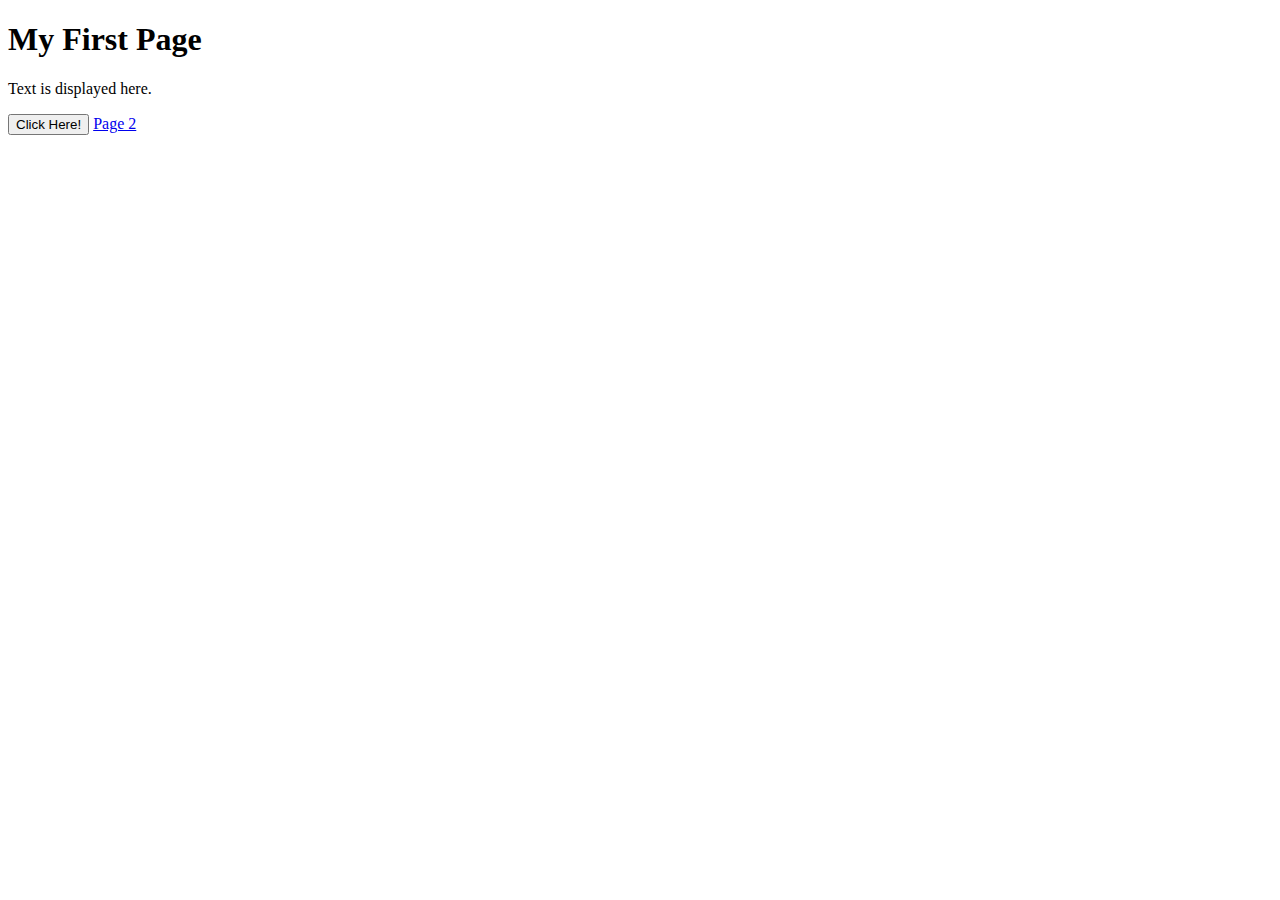
==== index.html @ e35598ba "Changed encoding of html files to UTF-8" ====
﻿<!DOCTYPE html>
<html>
<head>

    <title>Mainpage</title>
    <script src = "myScript.js"></script>

</head>

<body>

    <h1>My First Page</h1>

    <p id = "demo">Text is displayed here.</p>

    <button type = "button" onclick = "myFunction()">Click Here!</button>

    <a href = "./Page2/">Page 2</a>

</body>
</html>
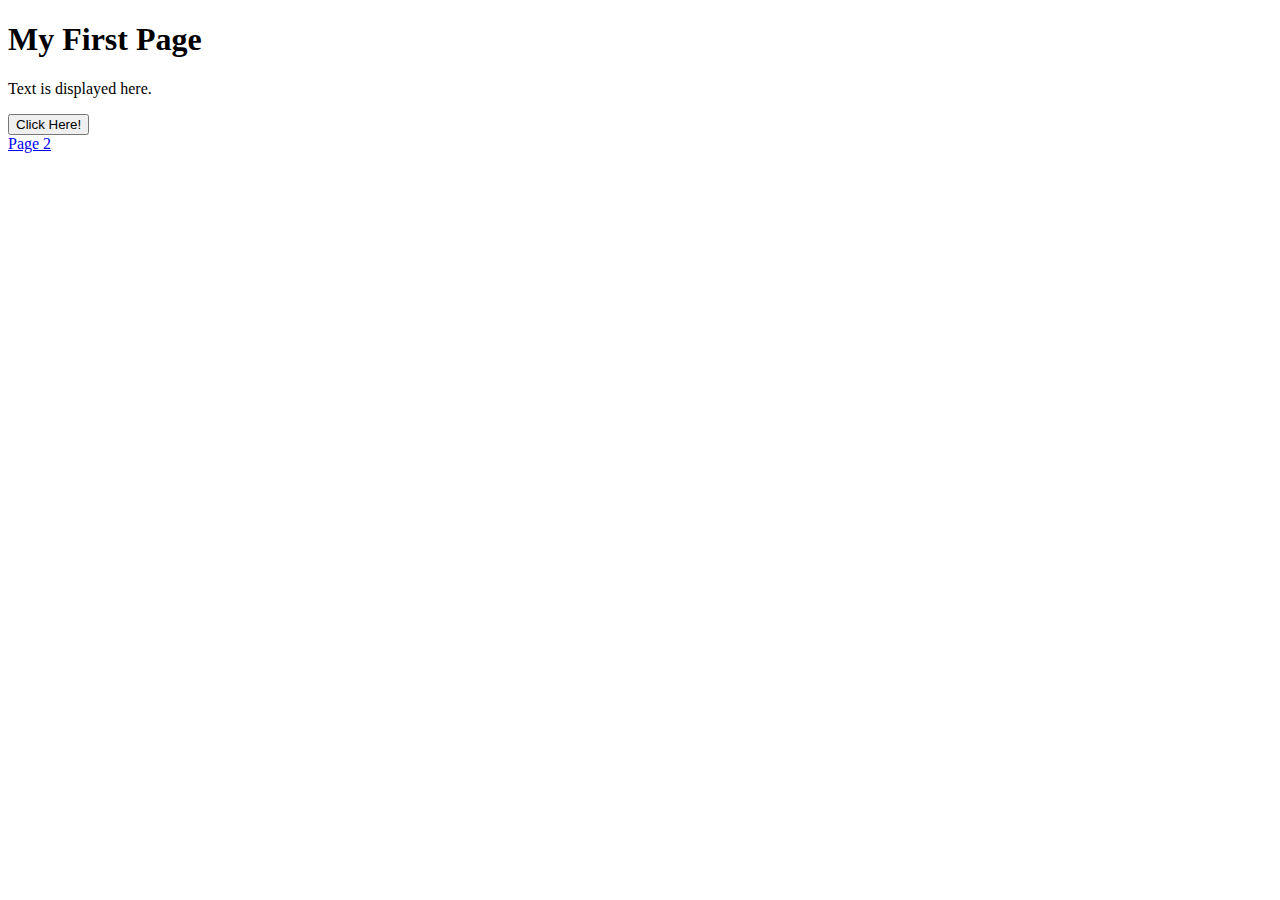
==== commit 61beb06d: "Added line break" ====
--- a/index.html
+++ b/index.html
@@ -14,7 +14,7 @@
     <p id = "demo">Text is displayed here.</p>
 
     <button type = "button" onclick = "myFunction()">Click Here!</button>
-
+    <br />
     <a href = "./Page2/">Page 2</a>
 
 </body>
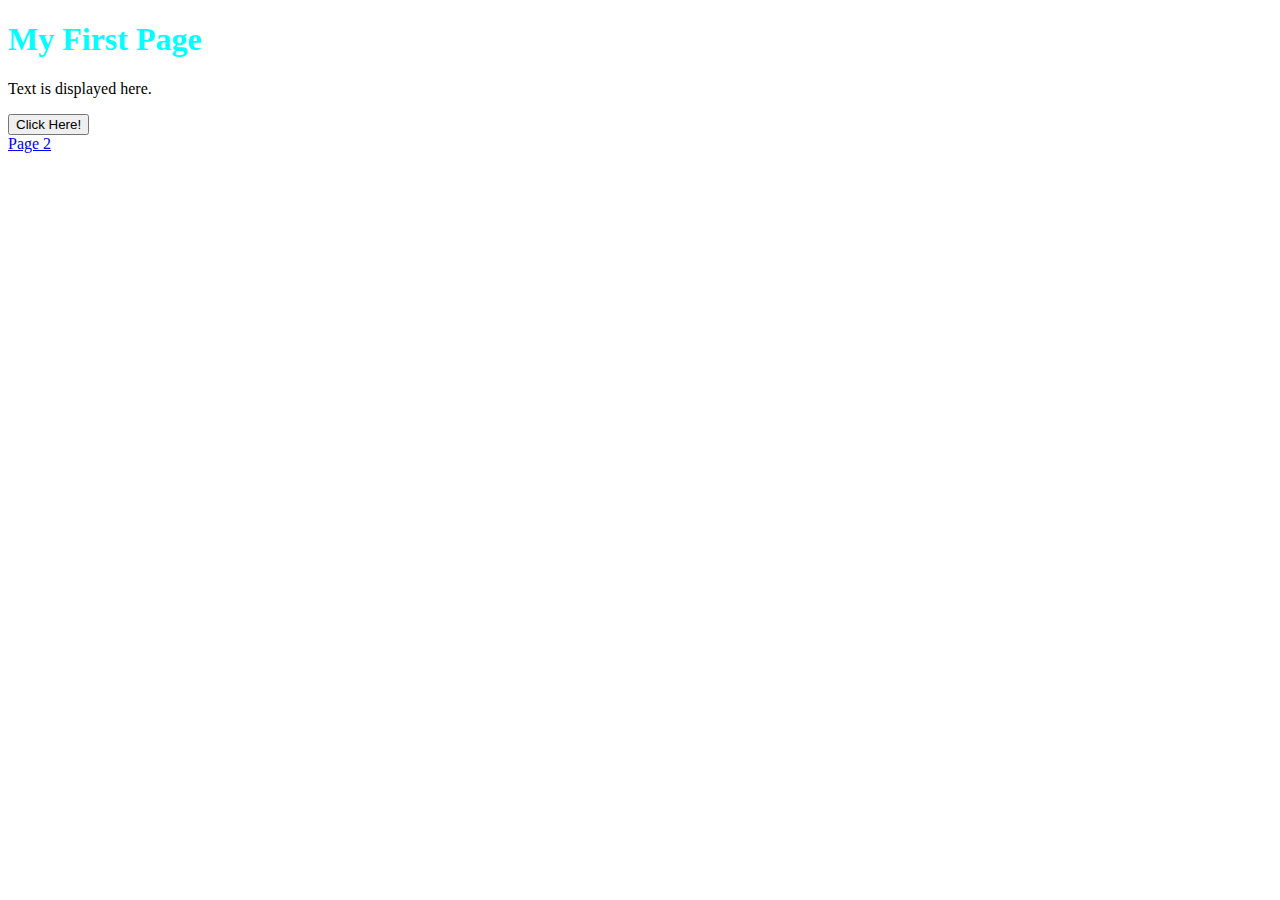
==== commit b5a04d69: "Added CSS folder and file" ====
--- a/index.html
+++ b/index.html
@@ -4,6 +4,7 @@
 
     <title>Mainpage</title>
     <script src = "myScript.js"></script>
+    <link rel="stylesheet" type="text/css" href="./StyleSheets/myStyle.css" />
 
 </head>
 
--- a/StyleSheets/myStyle.css
+++ b/StyleSheets/myStyle.css
@@ -0,0 +1,3 @@
+h1 {
+    color: aqua;
+}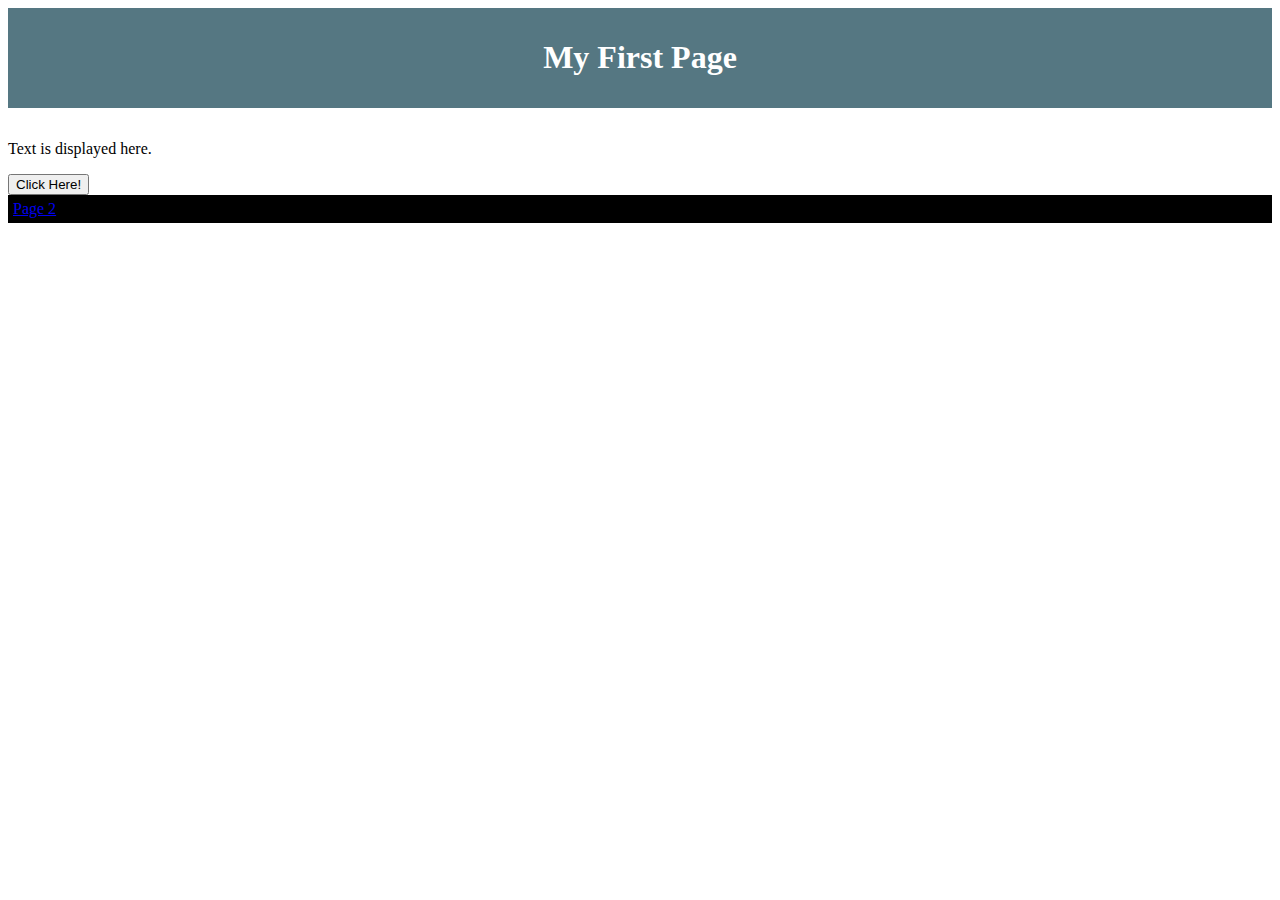
==== commit 007a3f13: "Added div elements to webpage" ====
--- a/index.html
+++ b/index.html
@@ -10,13 +10,22 @@
 
 <body>
 
-    <h1>My First Page</h1>
+    <div id="header">
+        <h1>My First Page</h1>
+    </div>
+    
+    <div id="sidebar">
+        <ul></ul>
+    </div>
 
-    <p id = "demo">Text is displayed here.</p>
-
-    <button type = "button" onclick = "myFunction()">Click Here!</button>
-    <br />
-    <a href = "./Page2/">Page 2</a>
-
+    <div id="page">
+        <p id="demo">Text is displayed here.</p>
+        <button type="button" onclick="myFunction()">Click Here!</button>
+    </div>
+    
+    <div id="footer">
+        <a href="./Page2/">Page 2</a>
+    </div>
+    
 </body>
 </html>
--- a/StyleSheets/myStyle.css
+++ b/StyleSheets/myStyle.css
@@ -1,3 +1,23 @@
-h1 {
-    color: aqua;
+#header {
+    background-color: #557782;
+    color: white;
+    text-align: center;
+    padding: 10px;
+}
+
+#sidebar {
+    background-color: #B8BCCB;
+    width: 100px;
+}
+
+#page {
+    width: 350px;
+    float: left;
+}
+
+#footer {
+    background-color: black;
+    color: white;
+    clear: both;
+    padding: 5px;
 }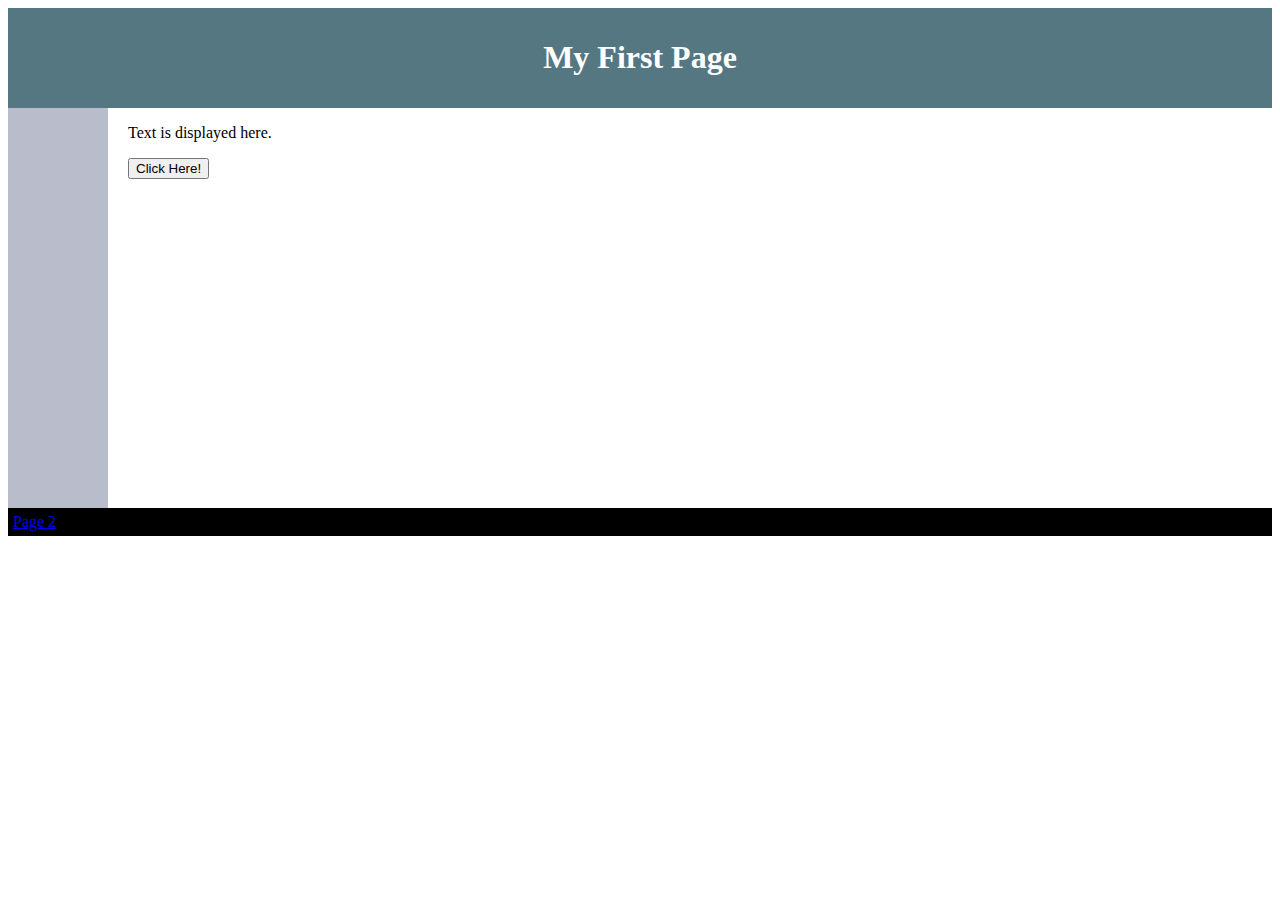
==== commit da5ff4b1: "Added scripts folder and jquery" ====
--- a/index.html
+++ b/index.html
@@ -3,7 +3,7 @@
 <head>
 
     <title>Mainpage</title>
-    <script src = "myScript.js"></script>
+    <script src = "./Scripts/myScript.js"></script>
     <link rel="stylesheet" type="text/css" href="./StyleSheets/myStyle.css" />
 
 </head>
--- a/StyleSheets/myStyle.css
+++ b/StyleSheets/myStyle.css
@@ -8,9 +8,13 @@
 #sidebar {
     background-color: #B8BCCB;
     width: 100px;
+    height: 400px;
+    float: left;
+
 }
 
 #page {
+    padding-left: 20px;
     width: 350px;
     float: left;
 }
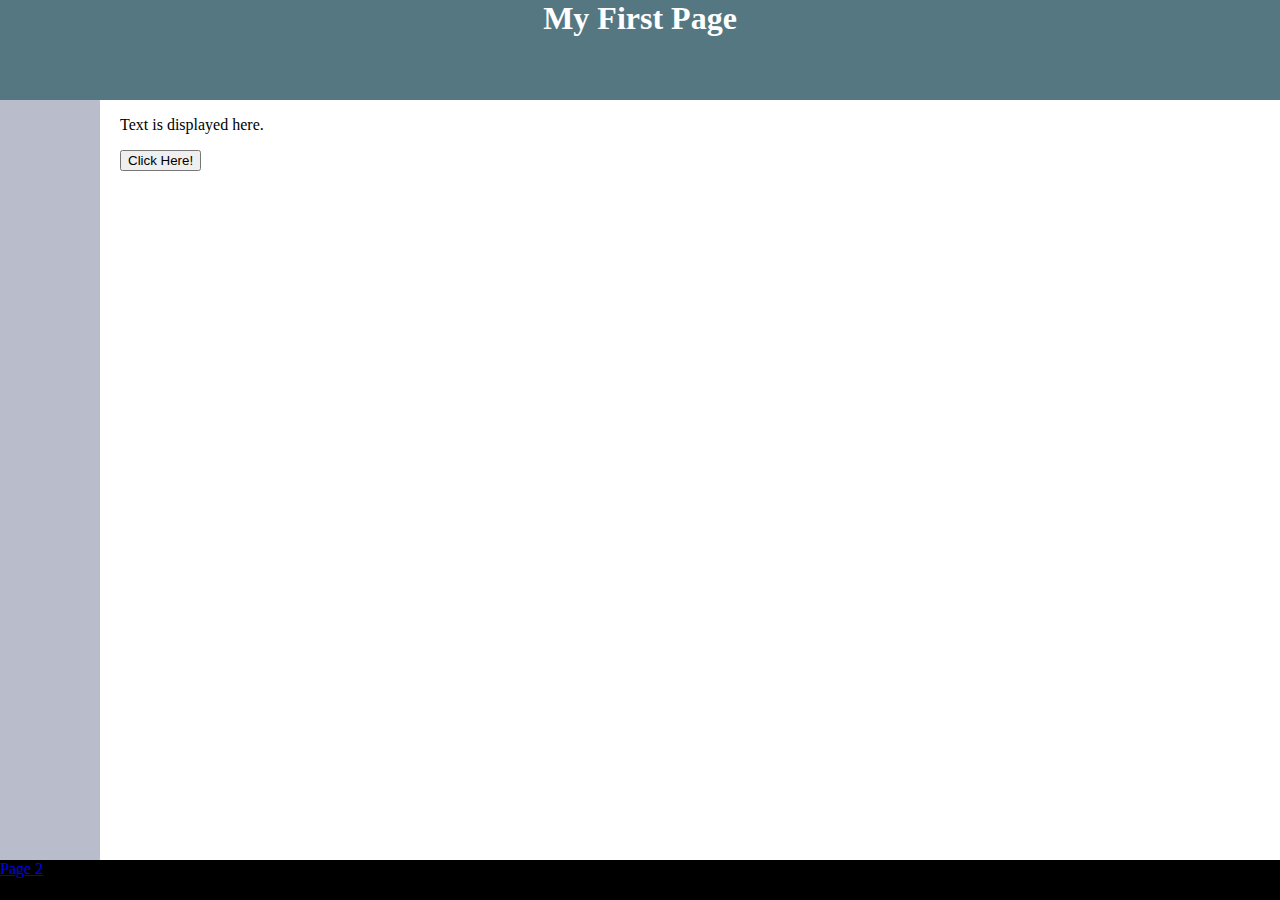
==== commit 5c0ffc55: "Added jquery code to mainpage to give button toggle function" ====
--- a/index.html
+++ b/index.html
@@ -3,6 +3,7 @@
 <head>
 
     <title>Mainpage</title>
+    <script src="./Scripts/jquery-1.11.3.js"></script>
     <script src = "./Scripts/myScript.js"></script>
     <link rel="stylesheet" type="text/css" href="./StyleSheets/myStyle.css" />
 
@@ -20,11 +21,11 @@
 
     <div id="page">
         <p id="demo">Text is displayed here.</p>
-        <button type="button" onclick="myFunction()">Click Here!</button>
+        <button type="button" id="toggle">Click Here!</button>
     </div>
     
     <div id="footer">
-        <a href="./Page2/">Page 2</a>
+        <a href="./Page2/index.html">Page 2</a>
     </div>
     
 </body>
--- a/StyleSheets/myStyle.css
+++ b/StyleSheets/myStyle.css
@@ -1,14 +1,25 @@
+html, body {
+    margin: 0px;
+    padding: 0px;
+    min-height: 100%;
+    height: 100%;
+}
+
+h1 {
+    margin-top: 0px;
+}
+
 #header {
     background-color: #557782;
     color: white;
+    height: 100px;
     text-align: center;
-    padding: 10px;
 }
 
 #sidebar {
     background-color: #B8BCCB;
     width: 100px;
-    height: 400px;
+    height: calc(100% - 140px);
     float: left;
 
 }
@@ -22,6 +33,6 @@
 #footer {
     background-color: black;
     color: white;
+    height: 40px;
     clear: both;
-    padding: 5px;
 }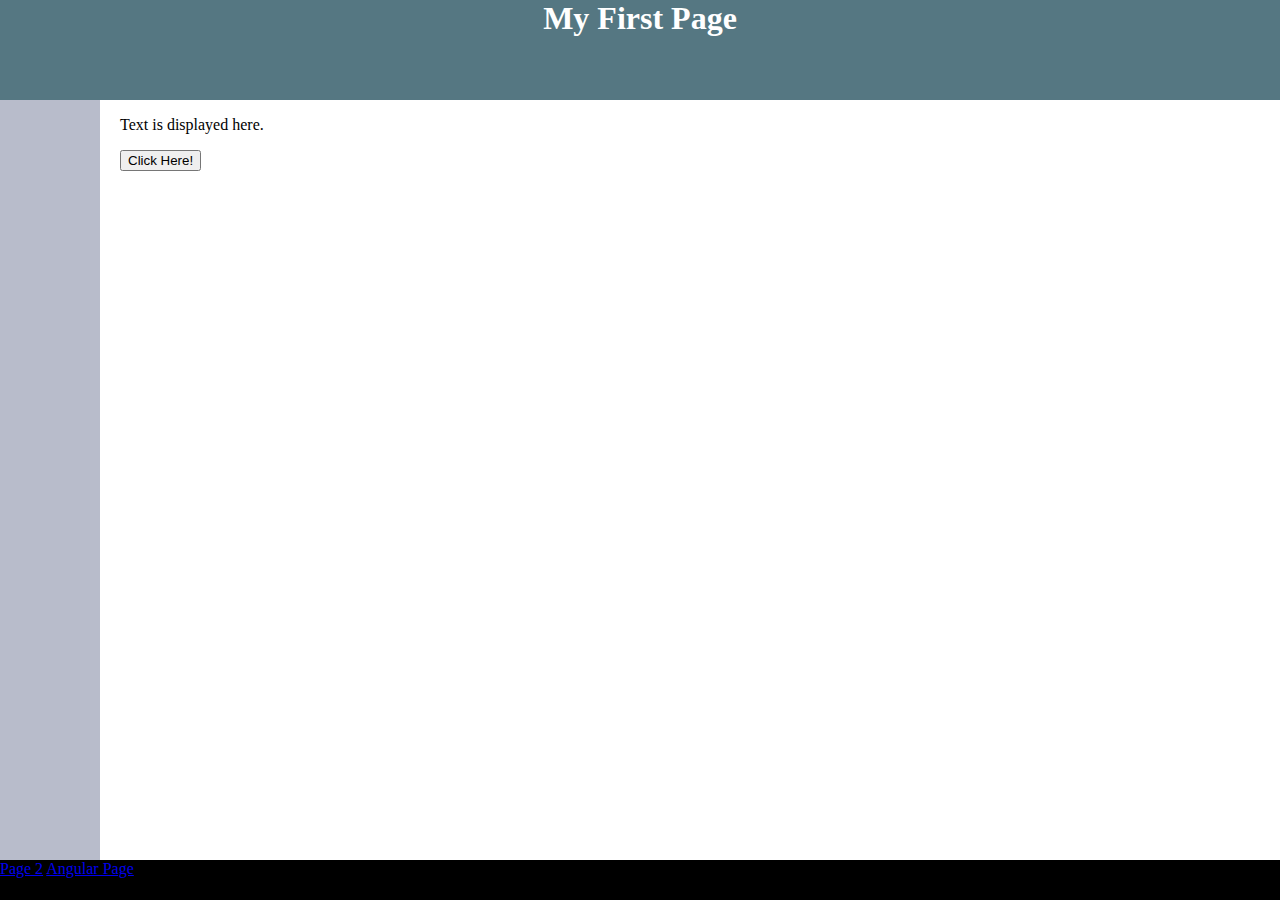
==== commit 3c3eae8c: "Added a link to the new angular page" ====
--- a/index.html
+++ b/index.html
@@ -25,7 +25,8 @@
     </div>
     
     <div id="footer">
-        <a href="./Page2/index.html">Page 2</a>
+        <a href="./Page2/">Page 2</a>
+        <a href="./AngularPage/">Angular Page</a>
     </div>
     
 </body>
